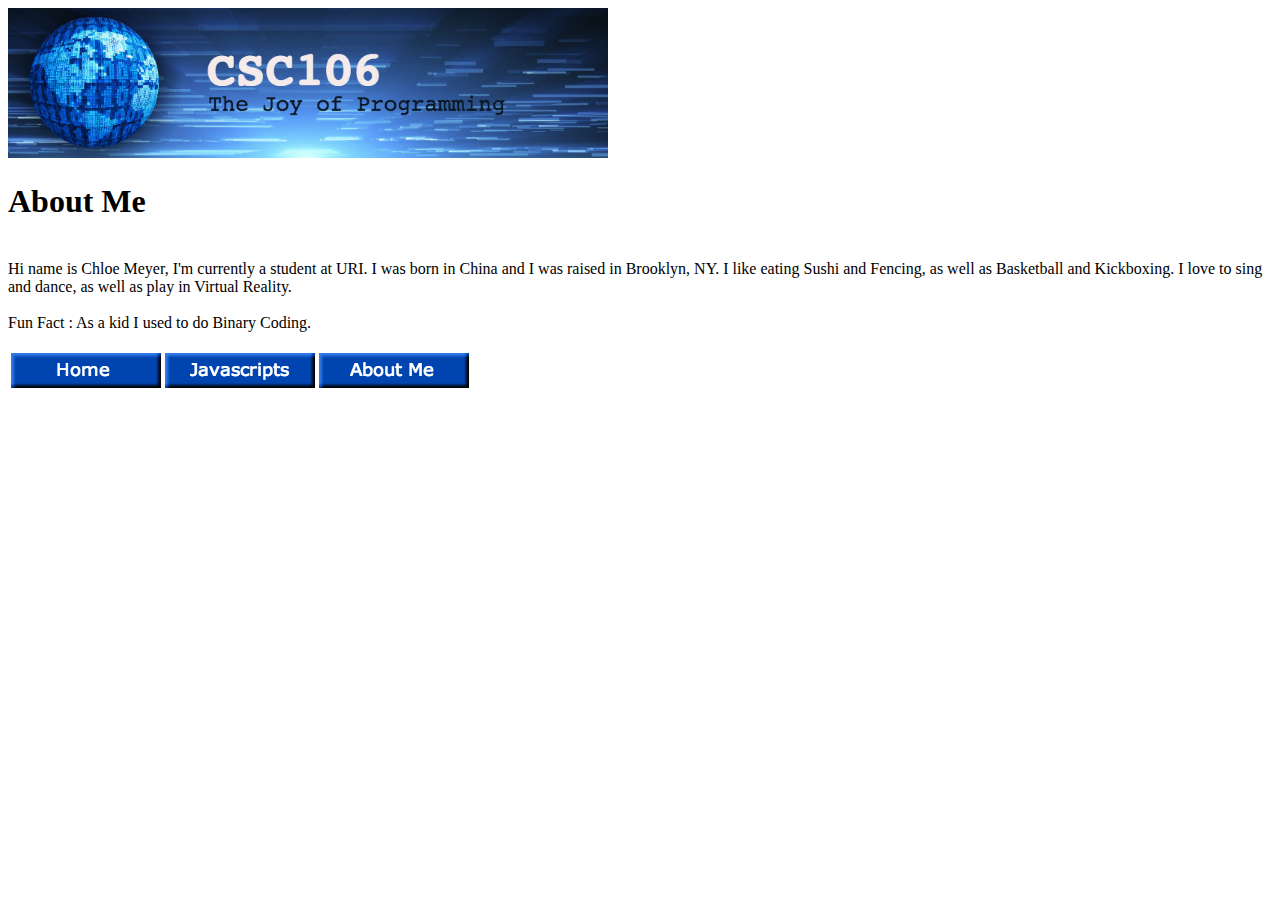
==== about.html @ 605956ff "Add files via upload" ====
<!DOCTYPE html>
<html lang="en">
<head>
    <meta charset="UTF-8">
    <meta name="viewport" content="width=device-width, initial-scale=1.0">
    <title> Chloe Meyer's Programing Portfolio : About Me </title>
</head>
<body>
    <img src="banner.jpg" width="600">
    <br>
    <h1>
    <strong>
    About Me
    </strong>
    </h1>
    <br>
    Hi name is Chloe Meyer, I'm currently a student at URI. I was born in China and I was raised in Brooklyn, NY. I like eating Sushi and Fencing, as well as Basketball and Kickboxing. I love to sing and dance, as well as play in Virtual Reality.
    <br>
    <br>
    Fun Fact : As a kid I used to do Binary Coding.
    <br>
    <br>
    <table>
    <tr>
        <td>
        <a href="index.html"><img src="ButtonIMG1.png"> </a>
        <td>
        <a href="javascripts.html"><img src="ButtonIMG2.png">
        </a>
        </td>
        <td>
        <a href="about.html"><img src="ButtonIMG3.png"></a>
        </td>
    </tr>
    </table>
</body>
</html>
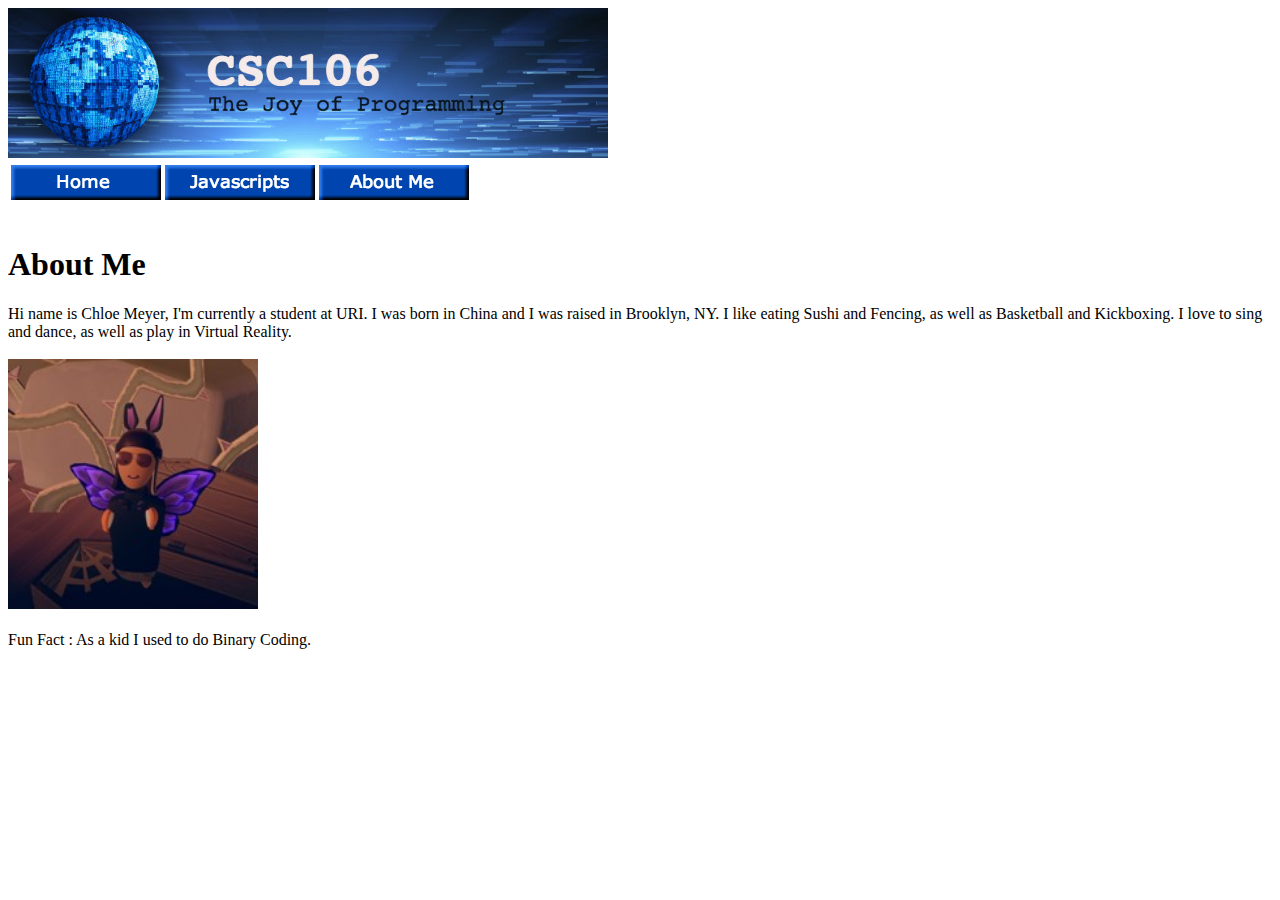
==== commit ccddaffd: "Add files via upload" ====
--- a/about.html
+++ b/about.html
@@ -6,32 +6,35 @@
     <title> Chloe Meyer's Programing Portfolio : About Me </title>
 </head>
 <body>
-    <img src="banner.jpg" width="600">
+    <img src="banner.jpg" alt="CSC106 The Joy of Programing Banner" width="600">
+    <br>
+    <table>
+        <tr>
+            <td>
+            <a href="index.html"><img src="ButtonIMG1.png"> </a>
+            </td>
+            <td>
+            <a href="javascripts.html"><img src="ButtonIMG2.png"></a>
+            </td>
+            <td>
+            <a href="about.html"><img src="ButtonIMG3.png"></a>
+            </td>
+        </tr>
+        </table>
     <br>
     <h1>
     <strong>
     About Me
     </strong>
     </h1>
+    Hi name is Chloe Meyer, I'm currently a student at URI. I was born in China and I was raised in Brooklyn, NY. I like eating Sushi and Fencing, as well as Basketball and Kickboxing. I love to sing and dance, as well as play in Virtual Reality.
     <br>
-    Hi name is Chloe Meyer, I'm currently a student at URI. I was born in China and I was raised in Brooklyn, NY. I like eating Sushi and Fencing, as well as Basketball and Kickboxing. I love to sing and dance, as well as play in Virtual Reality.
+    <br>
+    <a href="https://rec.net/user/ashleyshards"><img src="SUSHIvrBBB.jpg" at="VR avatar holding Sushi" width="250"></a>
     <br>
     <br>
     Fun Fact : As a kid I used to do Binary Coding.
     <br>
     <br>
-    <table>
-    <tr>
-        <td>
-        <a href="index.html"><img src="ButtonIMG1.png"> </a>
-        <td>
-        <a href="javascripts.html"><img src="ButtonIMG2.png">
-        </a>
-        </td>
-        <td>
-        <a href="about.html"><img src="ButtonIMG3.png"></a>
-        </td>
-    </tr>
-    </table>
 </body>
 </html>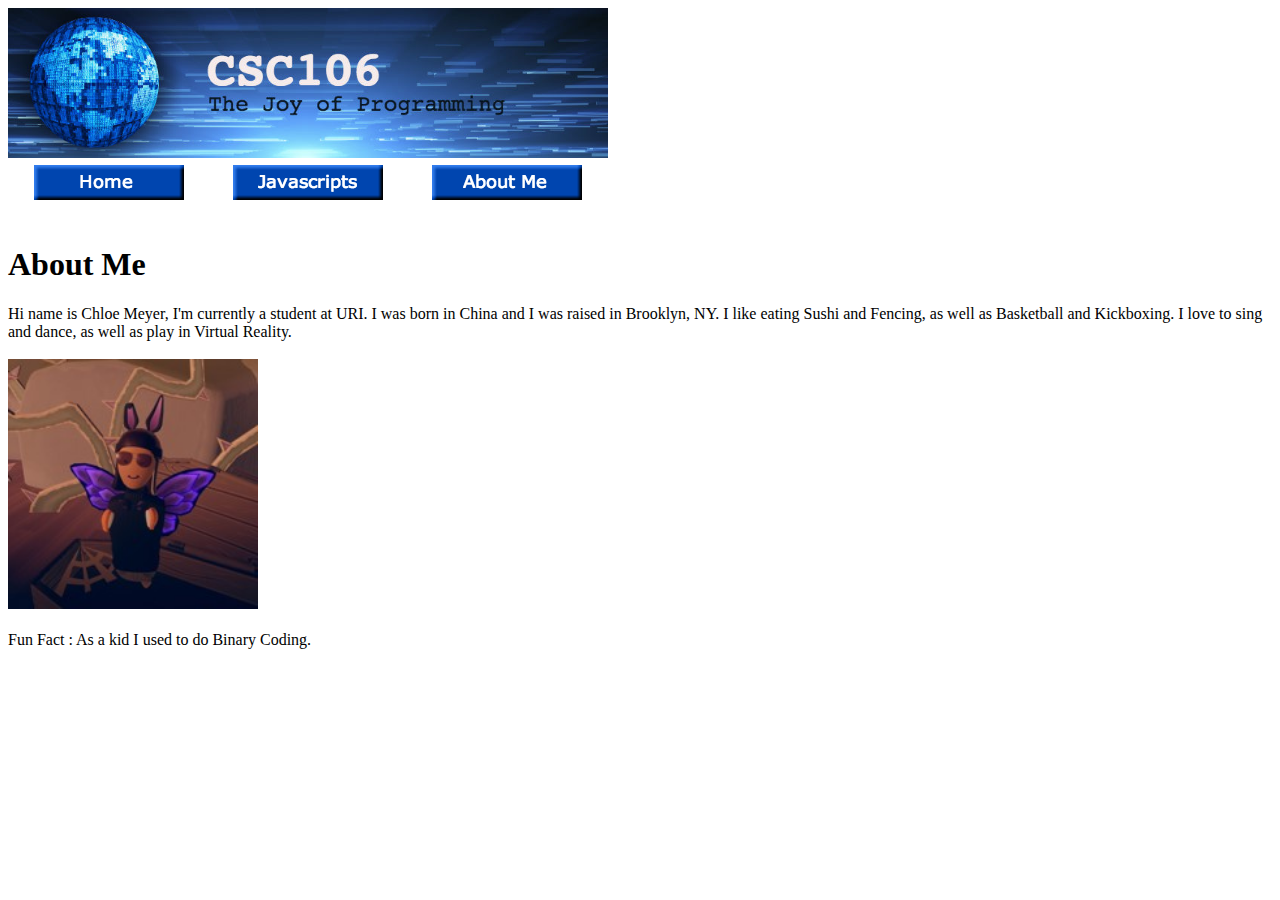
==== commit 57c269ad: "Add files via upload" ====
--- a/about.html
+++ b/about.html
@@ -8,15 +8,15 @@
 <body>
     <img src="banner.jpg" alt="CSC106 The Joy of Programing Banner" width="600">
     <br>
-    <table>
+    <table width="600">
         <tr>
-            <td>
+            <td align="center">
             <a href="index.html"><img src="ButtonIMG1.png"> </a>
             </td>
-            <td>
+            <td align="center">
             <a href="javascripts.html"><img src="ButtonIMG2.png"></a>
             </td>
-            <td>
+            <td align="center">
             <a href="about.html"><img src="ButtonIMG3.png"></a>
             </td>
         </tr>
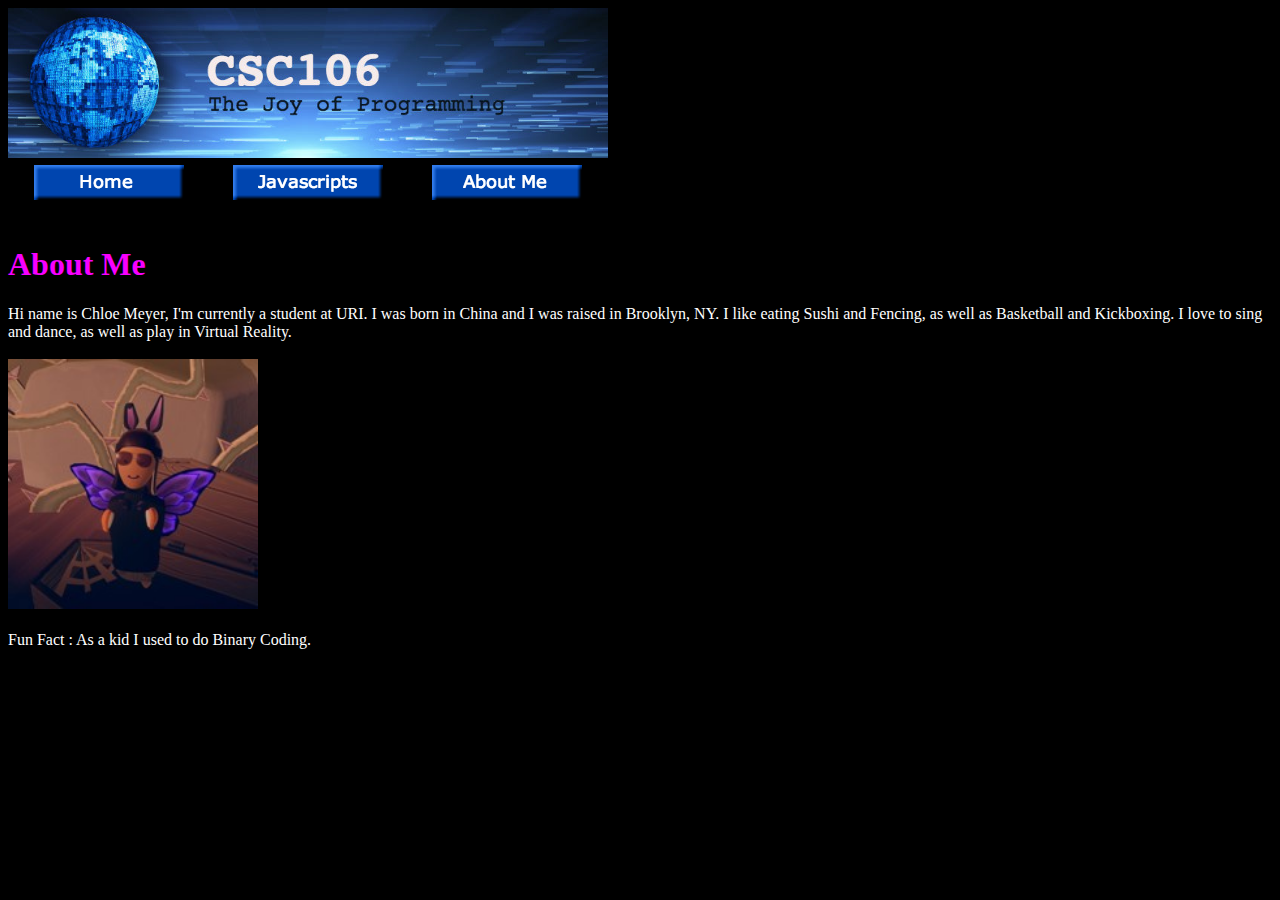
==== commit 0a2d19c4: "Add files via upload" ====
--- a/about.html
+++ b/about.html
@@ -4,6 +4,7 @@
     <meta charset="UTF-8">
     <meta name="viewport" content="width=device-width, initial-scale=1.0">
     <title> Chloe Meyer's Programing Portfolio : About Me </title>
+    <link rel="stylesheet" href="mystyle.css">
 </head>
 <body>
     <img src="banner.jpg" alt="CSC106 The Joy of Programing Banner" width="600">
--- a/mystyle.css
+++ b/mystyle.css
@@ -0,0 +1,9 @@
+h1 {
+color: rgb(247, 0, 255);
+}  
+
+body {
+    background-color: rgb(0, 0, 0);
+    color: rgb(255, 255, 255);
+}
+
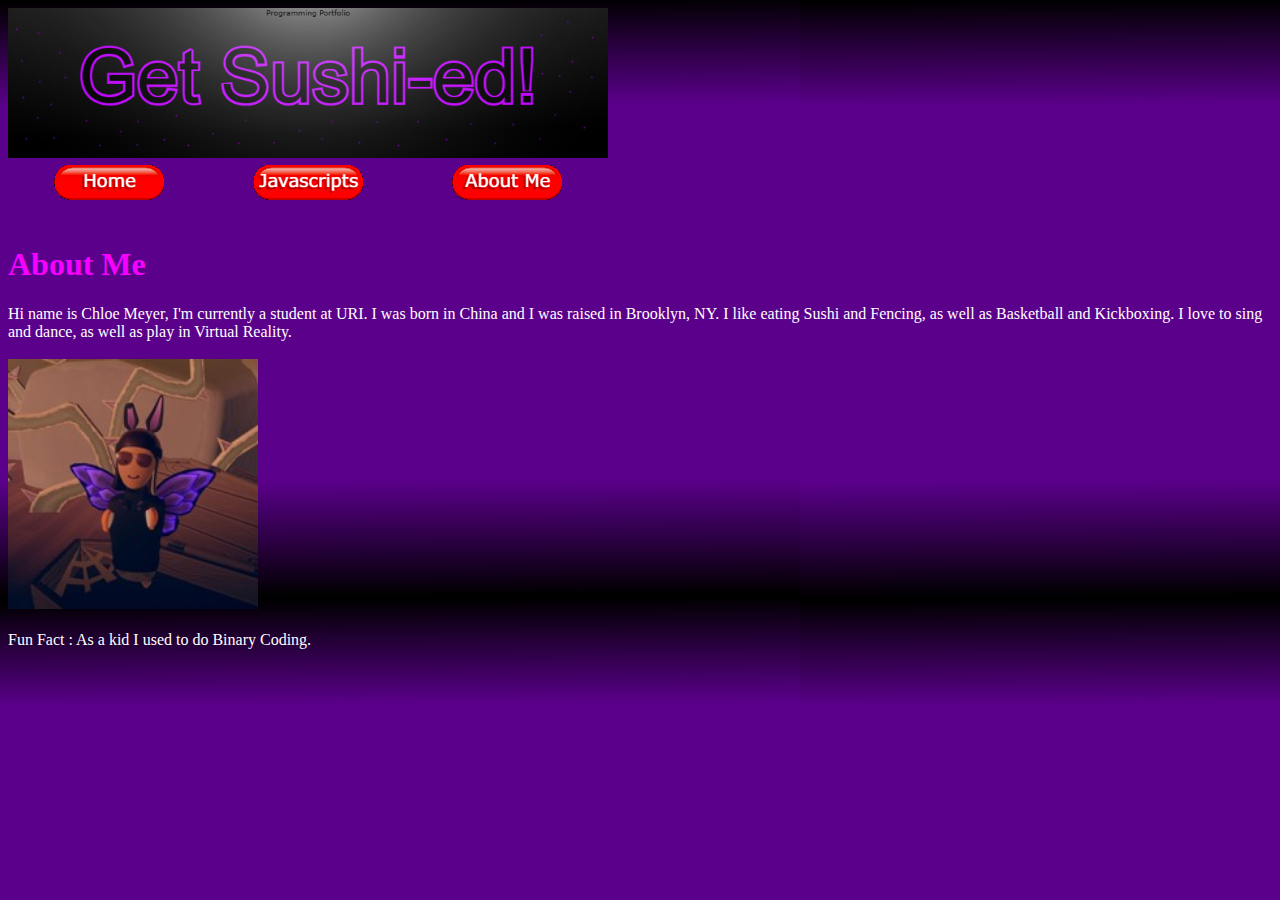
==== commit d0971123: "Add files via upload" ====
--- a/about.html
+++ b/about.html
@@ -7,18 +7,18 @@
     <link rel="stylesheet" href="mystyle.css">
 </head>
 <body>
-    <img src="banner.jpg" alt="CSC106 The Joy of Programing Banner" width="600">
+    <img src="mybanner.jpg" alt="CSC106 The Joy of Programing Banner" width="600">
     <br>
     <table width="600">
         <tr>
             <td align="center">
-            <a href="index.html"><img src="ButtonIMG1.png"> </a>
+            <a href="index.html"><img src="Home.png"> </a>
             </td>
             <td align="center">
-            <a href="javascripts.html"><img src="ButtonIMG2.png"></a>
+            <a href="javascripts.html"><img src="Javascripts.png"></a>
             </td>
             <td align="center">
-            <a href="about.html"><img src="ButtonIMG3.png"></a>
+            <a href="about.html"><img src="AboutMe.png"></a>
             </td>
         </tr>
         </table>
--- a/mystyle.css
+++ b/mystyle.css
@@ -3,7 +3,7 @@
 }  
 
 body {
-    background-color: rgb(0, 0, 0);
+    background-image: url("Backround.jpg");
     color: rgb(255, 255, 255);
 }
 
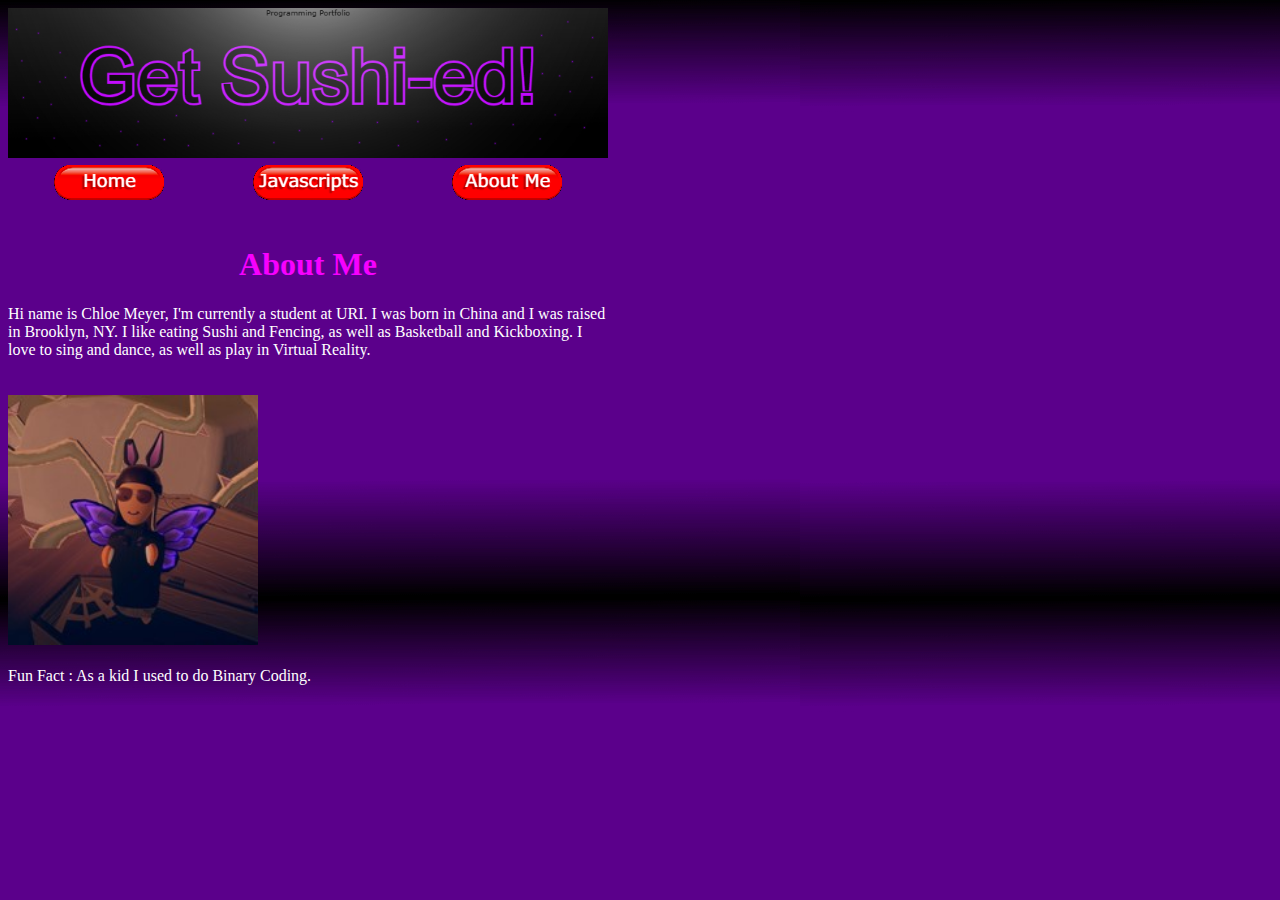
==== commit e0347de3: "Add files via upload" ====
--- a/about.html
+++ b/about.html
@@ -23,12 +23,16 @@
         </tr>
         </table>
     <br>
-    <h1>
+    <h1 align="center">
+    <div>
     <strong>
     About Me
     </strong>
+    </div>
     </h1>
+    <div>
     Hi name is Chloe Meyer, I'm currently a student at URI. I was born in China and I was raised in Brooklyn, NY. I like eating Sushi and Fencing, as well as Basketball and Kickboxing. I love to sing and dance, as well as play in Virtual Reality.
+    </div>
     <br>
     <br>
     <a href="https://rec.net/user/ashleyshards"><img src="SUSHIvrBBB.jpg" at="VR avatar holding Sushi" width="250"></a>
--- a/mystyle.css
+++ b/mystyle.css
@@ -6,4 +6,6 @@
     background-image: url("Backround.jpg");
     color: rgb(255, 255, 255);
 }
-
+div {
+    width: 600px;
+    }